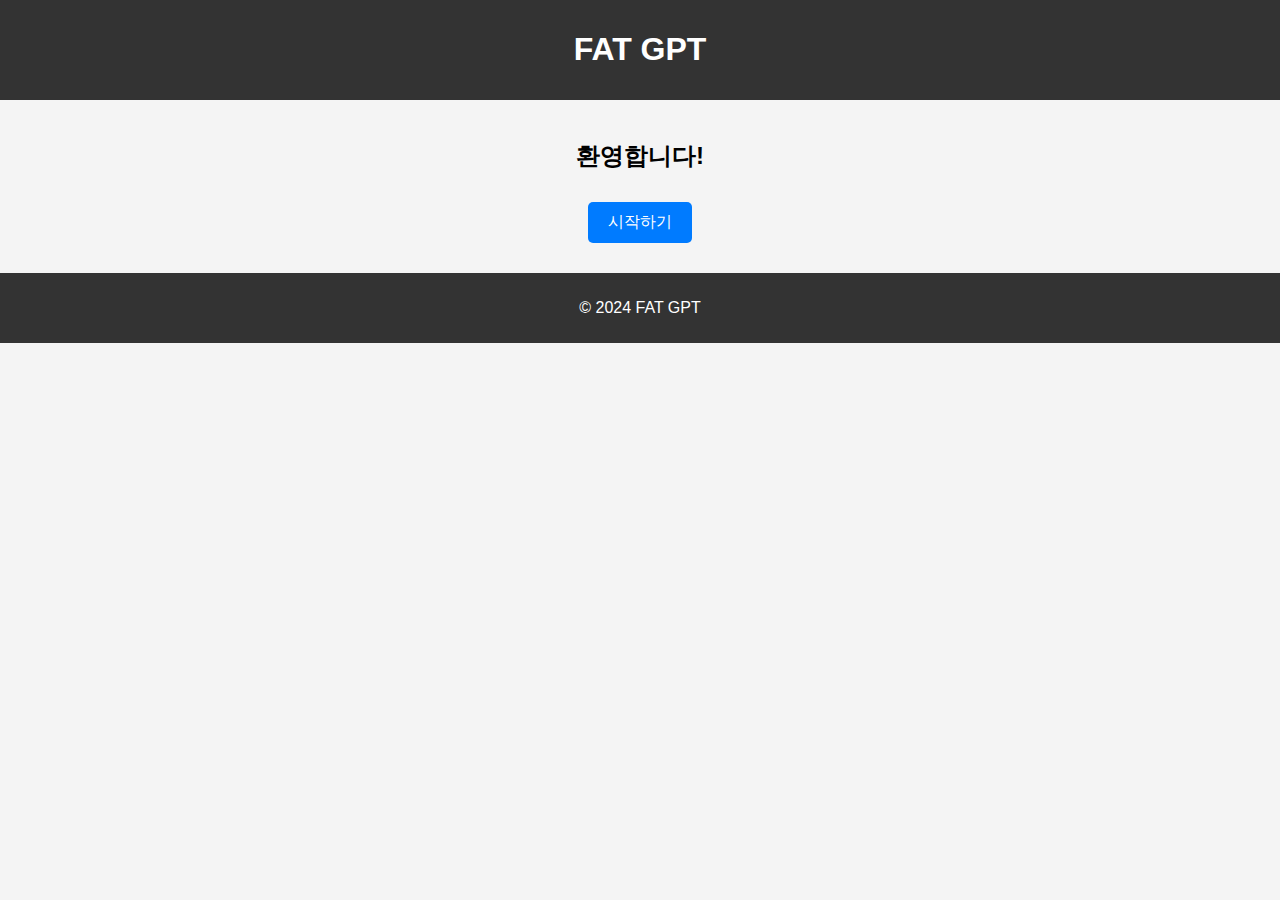
==== FatGPT/index.html @ 7adfd512 "Update and rename index.html to FatGPT/index.html" ====
<!DOCTYPE html>
<html lang="en">
<head>
    <meta charset="UTF-8">
    <meta name="viewport" content="width=device-width, initial-scale=1.0">
    <title>FAT GPT</title>
    <style>
        body {
            font-family: Arial, sans-serif;
            margin: 0;
            padding: 0;
            background-color: #f4f4f4;
        }
        header, footer {
            background-color: #333;
            color: white;
            text-align: center;
            padding: 10px 0;
        }
        main {
            padding: 20px;
            text-align: center;
        }
        a {
            display: inline-block;
            margin: 10px 0;
            padding: 10px 20px;
            background-color: #007BFF;
            color: white;
            text-decoration: none;
            border-radius: 5px;
        }
        a:hover {
            background-color: #0056b3;
        }
    </style>
</head>
<body>
    <header>
        <h1>FAT GPT</h1>
    </header>
    <main>
        <h2>환영합니다!</h2>
        <a href="login.html">시작하기</a>
    </main>
    <footer>
        <p>© 2024 FAT GPT</p>
    </footer>
</body>
</html>
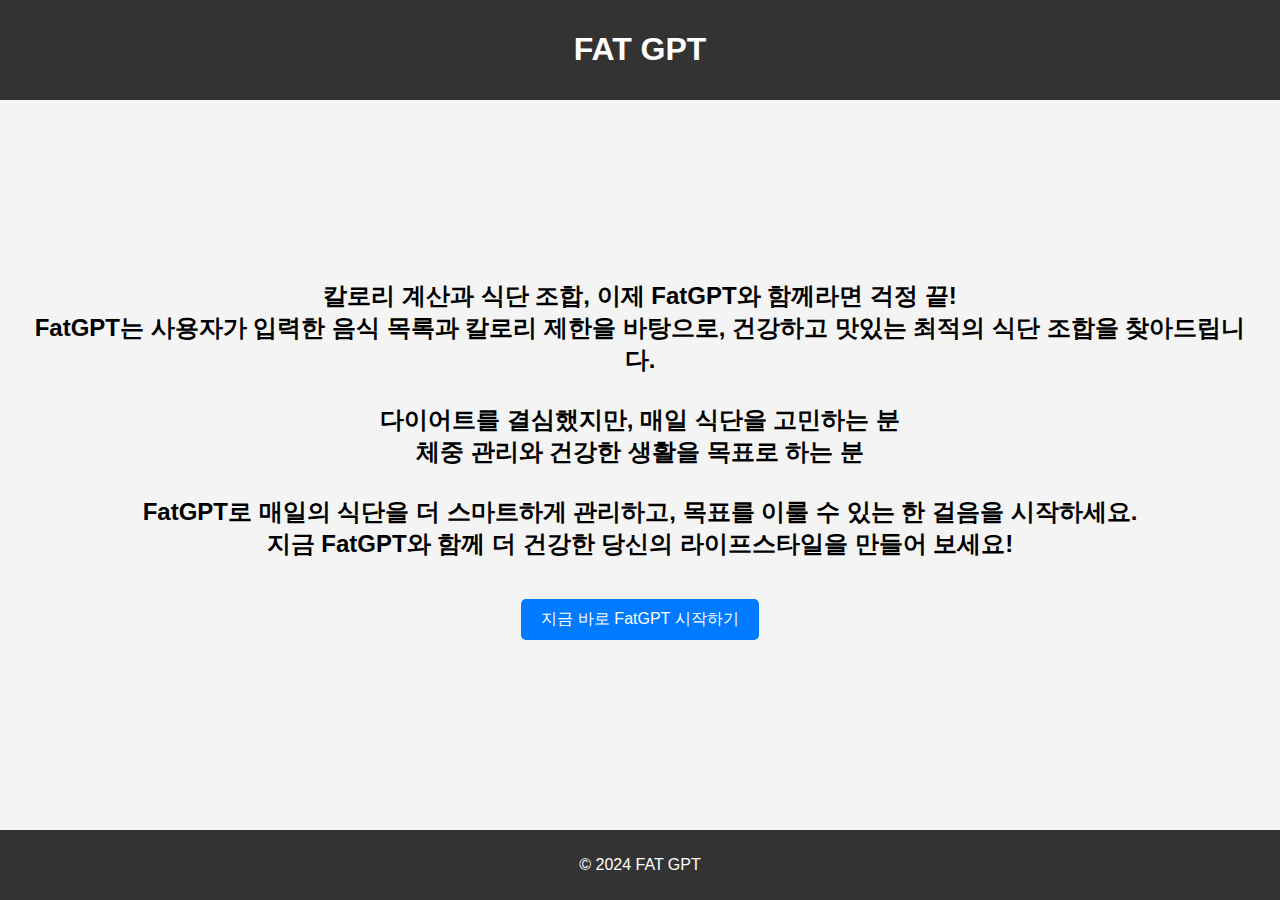
==== commit d9948896: "css 수정" ====
--- a/FatGPT/index.html
+++ b/FatGPT/index.html
@@ -4,44 +4,24 @@
     <meta charset="UTF-8">
     <meta name="viewport" content="width=device-width, initial-scale=1.0">
     <title>FAT GPT</title>
-    <style>
-        body {
-            font-family: Arial, sans-serif;
-            margin: 0;
-            padding: 0;
-            background-color: #f4f4f4;
-        }
-        header, footer {
-            background-color: #333;
-            color: white;
-            text-align: center;
-            padding: 10px 0;
-        }
-        main {
-            padding: 20px;
-            text-align: center;
-        }
-        a {
-            display: inline-block;
-            margin: 10px 0;
-            padding: 10px 20px;
-            background-color: #007BFF;
-            color: white;
-            text-decoration: none;
-            border-radius: 5px;
-        }
-        a:hover {
-            background-color: #0056b3;
-        }
-    </style>
+
+    <link rel="stylesheet" href="style.css">
 </head>
 <body>
     <header>
         <h1>FAT GPT</h1>
     </header>
     <main>
-        <h2>환영합니다!</h2>
-        <a href="login.html">시작하기</a>
+        <h2>칼로리 계산과 식단 조합, 이제 FatGPT와 함께라면 걱정 끝!<br>
+            FatGPT는 사용자가 입력한 음식 목록과 칼로리 제한을 바탕으로, 건강하고 맛있는 최적의 식단 조합을 찾아드립니다.<br>
+            <br>
+            다이어트를 결심했지만, 매일 식단을 고민하는 분<br>
+            체중 관리와 건강한 생활을 목표로 하는 분<br>
+            <br>
+            FatGPT로 매일의 식단을 더 스마트하게 관리하고, 목표를 이룰 수 있는 한 걸음을 시작하세요.<br>
+            지금 FatGPT와 함께 더 건강한 당신의 라이프스타일을 만들어 보세요!<br>
+        </h2>
+        <a href="login.html">지금 바로 FatGPT 시작하기</a>
     </main>
     <footer>
         <p>© 2024 FAT GPT</p>
--- a/FatGPT/style.css
+++ b/FatGPT/style.css
@@ -0,0 +1,83 @@
+/* style.css */
+
+
+body {
+    font-family: Arial, sans-serif;
+    margin: 0;
+    padding: 0;
+    background-color: #f4f4f4;
+    height: 100vh; /* 화면 높이를 채우기 위해 설정 */
+    display: flex;
+    flex-direction: column; /* 세로 방향으로 정렬 */
+    justify-content: space-between;
+}
+header, footer {
+    background-color: #333;
+    color: white;
+    text-align: center;
+    padding: 10px 0;
+    position: fixed;
+    left: 0;
+    width: 100%;
+    z-index: 1000;
+}
+header {
+    top: 0; /* 화면의 최상단 고정 */
+}
+footer {
+    bottom: 0; /* 화면의 최하단 고정 */
+}
+main {
+    flex: 1; /* 남은 공간을 채우도록 설정 */
+    display: flex; /* Flexbox 활성화 */
+    flex-direction: column; /* 세로 방향으로 정렬 */
+    justify-content: center; /* 수직 방향 가운데 정렬 */
+    align-items: center; /* 가로 방향 가운데 정렬 */
+    padding: 20px; /* 약간의 내부 여백 */
+    text-align: center;
+}
+a {
+    margin-top: 20px; /* 버튼을 h2와 분리하기 위해 상단 여백 추가 */
+    display: inline-block;
+    padding: 10px 20px;
+    background-color: #007BFF;
+    color: white;
+    text-decoration: none;
+    border-radius: 5px;
+}
+a:hover {
+    background-color: #0056b3;
+}
+
+/* login */
+
+.container {
+    background: white;
+    padding: 20px;
+    border-radius: 10px;
+    box-shadow: 0 4px 6px rgba(0, 0, 0, 0.1);
+    text-align: center;
+    width: 300px; /* 컨테이너의 넓이 설정 */
+}
+input {
+    display: block;
+    width: calc(100% - 20px); /* 컨테이너 크기에 맞게 조정 */
+    margin: 10px auto;
+    padding: 10px;
+    font-size: 16px;
+    border: 1px solid #ccc;
+    border-radius: 5px;
+}
+button {
+    width: 100%;
+    padding: 10px;
+    background-color: #007BFF;
+    color: white;
+    border: none;
+    border-radius: 5px;
+    cursor: pointer;
+    margin-top: 10px;
+}
+button:hover {
+    background-color: #0056b3;
+}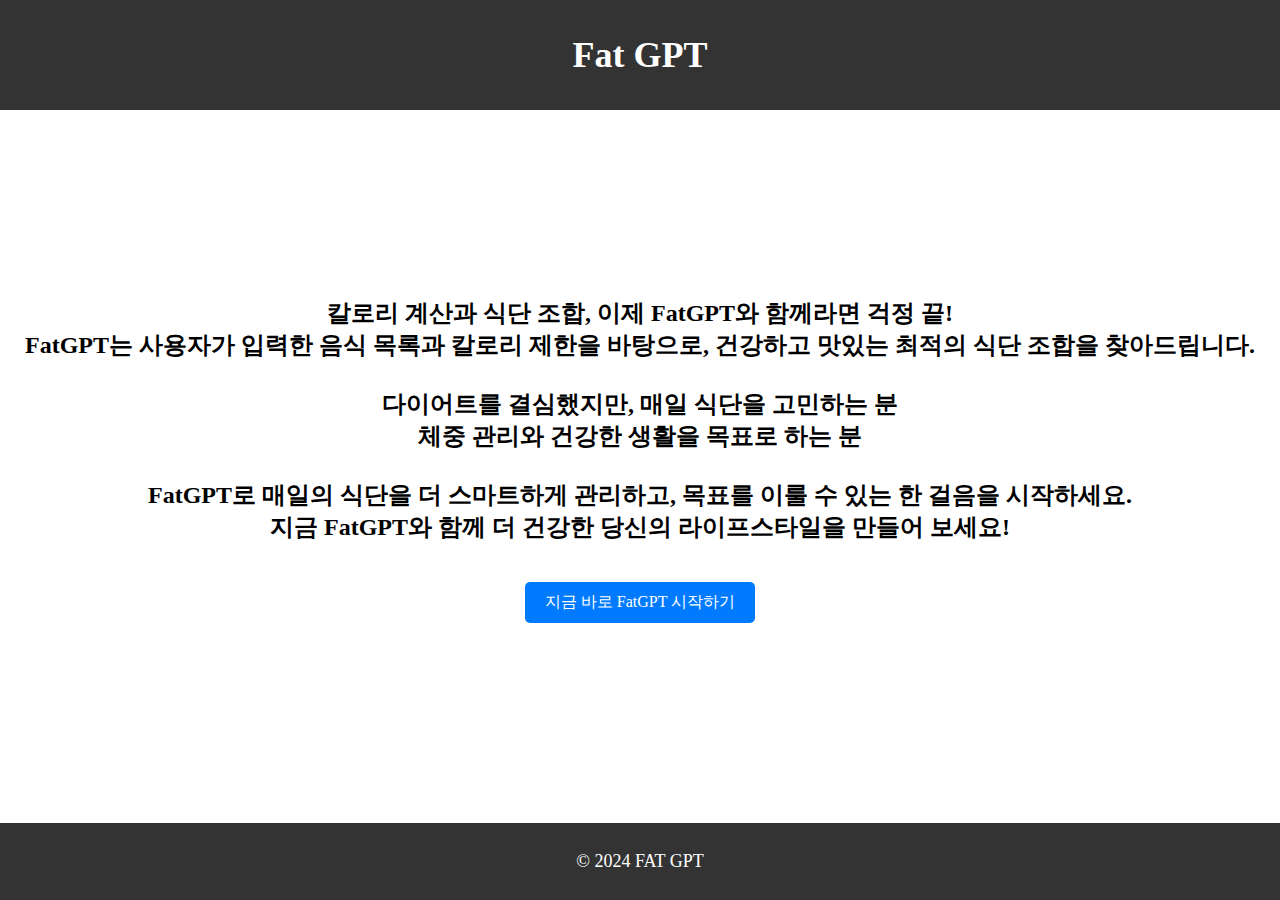
==== commit 24f4bad7: "css 수정" ====
--- a/FatGPT/index.html
+++ b/FatGPT/index.html
@@ -9,7 +9,7 @@
 </head>
 <body>
     <header>
-        <h1>FAT GPT</h1>
+        <h1>Fat GPT</h1>
     </header>
     <main>
         <h2>칼로리 계산과 식단 조합, 이제 FatGPT와 함께라면 걱정 끝!<br>
--- a/FatGPT/style.css
+++ b/FatGPT/style.css
@@ -1,15 +1,24 @@
 /* style.css */
 
 
-body {
-    font-family: Arial, sans-serif;
-    margin: 0;
-    padding: 0;
-    background-color: #f4f4f4;
-    height: 100vh; /* 화면 높이를 채우기 위해 설정 */
-    display: flex;
-    flex-direction: column; /* 세로 방향으로 정렬 */
-    justify-content: space-between;
+html, body {
+    height: 100%; /* 화면 전체 높이 사용 */
+    width: 100%;
+    margin: 0; /* 기본 여백 제거 */
+    display: flex; /* flexbox 적용 */
+    justify-content: center; /* 가로 중앙 정렬 */
+    align-items: center; /* 세로 중앙 정렬 */
+}
+
+/* container 스타일 */
+.container {
+    background-color: white; /* 배경을 흰색으로 */
+    padding: 20px;
+    border-radius: 10px;
+    box-shadow: 0 4px 8px rgba(0, 0, 0, 0.8); /* 그림자 효과 */
+    width: 100%;
+    max-width: 400px; /* 최대 너비 설정 */
+    text-align: center;
 }
 header, footer {
     background-color: #333;
@@ -20,6 +29,7 @@
     left: 0;
     width: 100%;
     z-index: 1000;
+    font-size: 18px; /* 글자 크기 설정 */
 }
 header {
     top: 0; /* 화면의 최상단 고정 */
@@ -34,6 +44,8 @@
     justify-content: center; /* 수직 방향 가운데 정렬 */
     align-items: center; /* 가로 방향 가운데 정렬 */
     padding: 20px; /* 약간의 내부 여백 */
+    padding-top: 60px;  /* header 높이에 맞춰 padding 추가 */
+    padding-bottom: 60px;  /* footer 높이에 맞춰 padding 추가 */
     text-align: center;
 }
 a {
@@ -51,14 +63,8 @@
 
 /* login */
 
-.container {
-    background: white;
-    padding: 20px;
-    border-radius: 10px;
-    box-shadow: 0 4px 6px rgba(0, 0, 0, 0.1);
-    text-align: center;
-    width: 300px; /* 컨테이너의 넓이 설정 */
-}
+
+
 input {
     display: block;
     width: calc(100% - 20px); /* 컨테이너 크기에 맞게 조정 */
@@ -80,4 +86,106 @@
 }
 button:hover {
     background-color: #0056b3;
+}
+
+/*bmi*/
+
+
+label {
+    display: block;
+    margin-top: 10px;
+    font-size: 14px;
+    color: #555;
+}
+
+input {
+    width: 100%;
+    padding: 8px;
+    margin-top: 5px;
+    border: 1px solid #ccc;
+    border-radius: 5px;
+    box-sizing: border-box;
+}
+
+.bmi-bar-container {
+    position: relative;
+    width: 100%;
+    height: 30px;
+    background-color: #f4f4f4;
+    border-radius: 5px;
+    margin-top: 30px;
+    overflow: hidden;
+}
+
+.bmi-range {
+    position: absolute;
+    height: 100%;
+    top: 0;
+}
+
+.underweight {
+    background-color: rgb(135, 206, 250);
+    width: calc((18.5 / 40) * 100%);
+}
+
+.normal {
+    background-color: rgb(144, 238, 144);
+    left: calc((18.5 / 40) * 100%);
+    width: calc(((23 - 18.5) / 40) * 100%);
+}
+
+.overweight {
+    background-color: rgba(255, 231, 153, 0.925);
+    left: calc((23 / 40) * 100%);
+    width: calc(((25 - 23) / 40) * 100%);
+}
+
+.obese {
+    background-color: rgba(255, 99, 71, 0.801);
+    left: calc((25 / 40) * 100%);
+    width: calc((15 / 40) * 100%);
+}
+
+.bmi-indicator {
+    position: absolute;
+    top: -10px;
+    width: 2px;
+    height: 50px;
+    background-color: black;
+}
+
+.bmi-label {
+    position: absolute;
+    top: -25px;
+    font-size: 12px;
+    color: #333;
+    text-align: center;
+    background-color: #f4f4f4;
+    padding: 2px 4px;
+    border-radius: 3px;
+    box-shadow: 0px 0px 2px rgba(0, 0, 0, 0.2);
+    transform: translateX(-50%);
+}
+
+.bmi-result {
+    margin-top: 20px;
+    text-align: left;
+    font-size: 14px;
+    color: #555;
+}
+
+.recommend-button {
+    margin-top: 20px;
+    padding: 10px 20px;
+    background-color: #28a745;
+    color: white;
+    border: none;
+    border-radius: 5px;
+    cursor: pointer;
+    text-decoration: none;
+    display: inline-block;
+}
+
+.recommend-button:hover {
+    background-color: #218838;
 }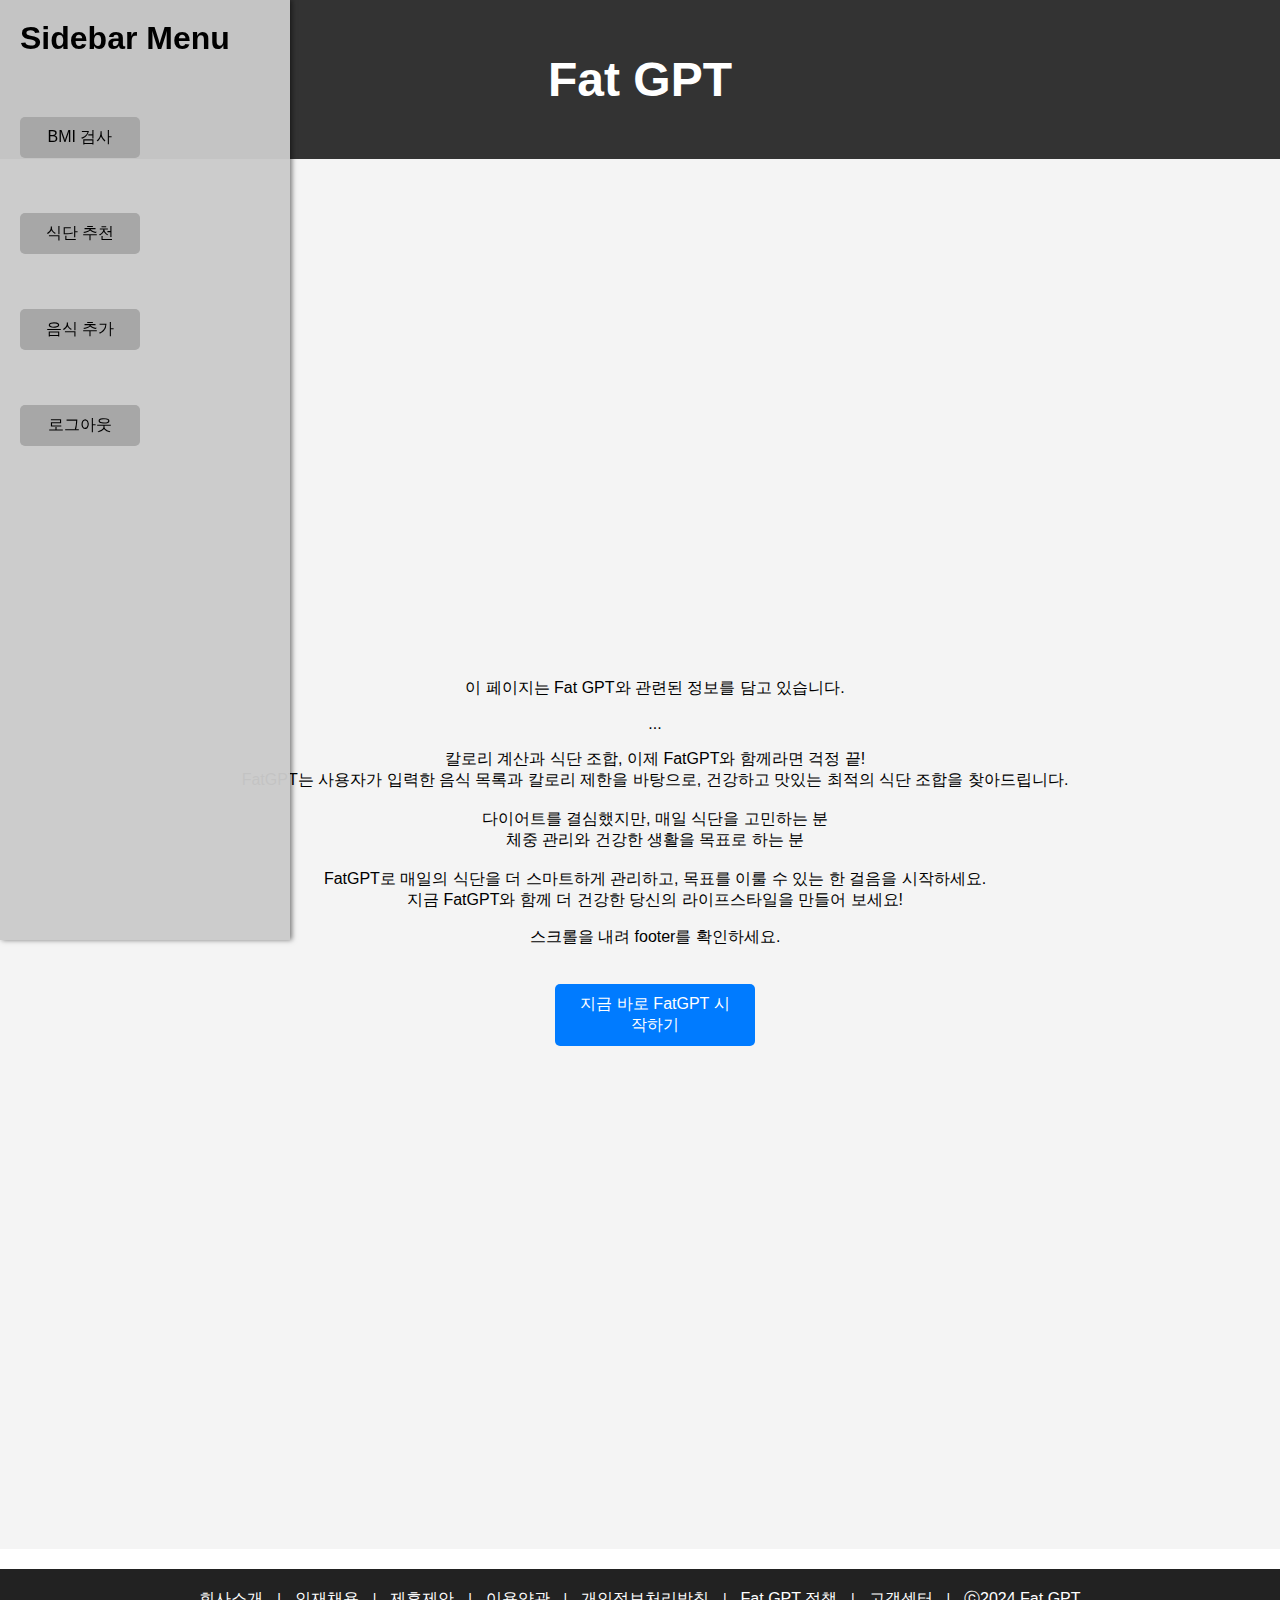
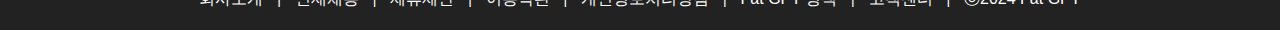
==== commit c0a92e70: "css 수정" ====
--- a/FatGPT/index.html
+++ b/FatGPT/index.html
@@ -8,11 +8,25 @@
     <link rel="stylesheet" href="style.css">
 </head>
 <body>
+    <!-- 사이드바 -->
+    <div class="sidebar">
+        <h2>Sidebar Menu</h2>
+        <ul>
+            <li><a href="bmi.html">BMI 검사</a></li>
+            <li><a href="menu.html">식단 추천</a></li>
+            <li><a href="add.html">음식 추가</a></li>
+            <li><a href="login.html">로그아웃</a></li>
+        </ul>
+    </div>
+
     <header>
         <h1>Fat GPT</h1>
     </header>
     <main>
-        <h2>칼로리 계산과 식단 조합, 이제 FatGPT와 함께라면 걱정 끝!<br>
+        <div class="content">
+            <p>이 페이지는 Fat GPT와 관련된 정보를 담고 있습니다.</p>
+            <p>...</p>
+            칼로리 계산과 식단 조합, 이제 FatGPT와 함께라면 걱정 끝!<br>
             FatGPT는 사용자가 입력한 음식 목록과 칼로리 제한을 바탕으로, 건강하고 맛있는 최적의 식단 조합을 찾아드립니다.<br>
             <br>
             다이어트를 결심했지만, 매일 식단을 고민하는 분<br>
@@ -20,11 +34,21 @@
             <br>
             FatGPT로 매일의 식단을 더 스마트하게 관리하고, 목표를 이룰 수 있는 한 걸음을 시작하세요.<br>
             지금 FatGPT와 함께 더 건강한 당신의 라이프스타일을 만들어 보세요!<br>
-        </h2>
-        <a href="login.html">지금 바로 FatGPT 시작하기</a>
+            <p>스크롤을 내려 footer를 확인하세요.</p>
+
+            <a href="login.html">지금 바로 FatGPT 시작하기</a>
+        </div>
+        
     </main>
     <footer>
-        <p>© 2024 FAT GPT</p>
+        <a href="#">회사소개</a> | 
+        <a href="#">인재채용</a> | 
+        <a href="#">제휴제안</a> | 
+        <a href="#">이용약관</a> | 
+        <a href="#">개인정보처리방침</a> | 
+        <a href="#">Fat GPT 정책</a> | 
+        <a href="#">고객센터</a> | 
+        <a href="#">ⓒ2024 Fat GPT</a>
     </footer>
 </body>
 </html>
--- a/FatGPT/style.css
+++ b/FatGPT/style.css
@@ -1,54 +1,26 @@
 /* style.css */
 
-
-html, body {
-    height: 100%; /* 화면 전체 높이 사용 */
-    width: 100%;
-    margin: 0; /* 기본 여백 제거 */
-    display: flex; /* flexbox 적용 */
-    justify-content: center; /* 가로 중앙 정렬 */
-    align-items: center; /* 세로 중앙 정렬 */
-}
-
-/* container 스타일 */
-.container {
-    background-color: white; /* 배경을 흰색으로 */
-    padding: 20px;
-    border-radius: 10px;
-    box-shadow: 0 4px 8px rgba(0, 0, 0, 0.8); /* 그림자 효과 */
-    width: 100%;
-    max-width: 400px; /* 최대 너비 설정 */
-    text-align: center;
-}
-header, footer {
+body, html {
+    margin: 0;
+    padding: 0;
+    font-family: Arial, sans-serif;
+}
+
+header {
     background-color: #333;
     color: white;
-    text-align: center;
-    padding: 10px 0;
-    position: fixed;
-    left: 0;
-    width: 100%;
-    z-index: 1000;
-    font-size: 18px; /* 글자 크기 설정 */
-}
-header {
-    top: 0; /* 화면의 최상단 고정 */
-}
-footer {
-    bottom: 0; /* 화면의 최하단 고정 */
-}
+    padding: 20px;
+    text-align: center;
+    font-size: 24px;
+}
+
 main {
-    flex: 1; /* 남은 공간을 채우도록 설정 */
-    display: flex; /* Flexbox 활성화 */
-    flex-direction: column; /* 세로 방향으로 정렬 */
-    justify-content: center; /* 수직 방향 가운데 정렬 */
-    align-items: center; /* 가로 방향 가운데 정렬 */
-    padding: 20px; /* 약간의 내부 여백 */
-    padding-top: 60px;  /* header 높이에 맞춰 padding 추가 */
-    padding-bottom: 60px;  /* footer 높이에 맞춰 padding 추가 */
-    text-align: center;
-}
-a {
+    min-height: 150vh; /* 충분히 긴 컨텐츠 영역 확보 */
+    padding: 20px;
+    background-color: #f4f4f4;
+}
+
+.content a {
     margin-top: 20px; /* 버튼을 h2와 분리하기 위해 상단 여백 추가 */
     display: inline-block;
     padding: 10px 20px;
@@ -56,10 +28,71 @@
     color: white;
     text-decoration: none;
     border-radius: 5px;
-}
-a:hover {
+    max-width: 200px; /* 버튼의 최대 너비 제한 */
+    width: 60%; /* 자동으로 너비 설정 */
+    box-sizing: border-box; /* 패딩을 포함한 너비 계산 */
+}
+
+.content a:hover {
     background-color: #0056b3;
 }
+
+footer {
+    background-color: #222;
+    color: white;
+    text-align: center;
+    padding: 20px;
+    font-size: 14px;
+    margin-top: 20px; /* 위 컨텐츠와 간격 추가 */
+}
+
+footer a {
+    text-decoration: none; /* 기본 밑줄 제거 */
+    color: #ffffff; /* 텍스트 색상 (원하는 색으로 설정) */
+    font-size: 16px; /* 폰트 크기 */
+    padding: 5px 10px; /* 패딩 추가 */
+}
+
+footer a:hover {
+    text-decoration: underline; /* 마우스를 올리면 밑줄 추가 */
+}
+
+.container {
+    background-color: white;
+    padding: 20px;
+    border-radius: 10px;
+    box-shadow: 0 4px 8px rgba(0, 0, 0, 0.8);
+    width: 100%;
+    max-width: 400px;
+    max-height: 500px;
+    text-align: center;
+    margin-top: 60px; /* header 높이만큼 여백 추가 */
+    margin-bottom: 60px; /* footer 높이만큼 여백 추가 */
+}
+
+main {
+    flex: 1;
+    display: flex;
+    flex-direction: column;
+    justify-content: center;
+    align-items: center;
+    padding: 20px;
+    text-align: center;
+}
+
+/* Container */
+.container {
+    background-color: white;
+    padding: 20px;
+    border-radius: 10px;
+    box-shadow: 0 4px 8px rgba(0, 0, 0, 0.1);
+    width: 100%;
+    max-width: 400px;
+    text-align: center;
+    margin: 60px auto 80px auto; /* 위 여백 추가 (header 높이만큼), 아래 여백 (footer 높이만큼) */
+}
+
+
 
 /* login */
 
@@ -188,4 +221,72 @@
 
 .recommend-button:hover {
     background-color: #218838;
+}
+
+/* sidebar */
+
+/* 사이드바 기본 스타일 */
+.sidebar {
+    position: fixed;
+    top: 0;
+    left: -250px; /* 기본적으로 숨겨진 상태 */
+    width: 250px;
+    height: 100%;
+    background: #cacacaf6;
+    color: rgb(255, 255, 255);
+    transition: left 0.3s ease; /* 부드러운 애니메이션 */
+    overflow-y: auto;
+    padding: 20px;
+    box-shadow: 2px 0 5px rgba(0, 0, 0, 0.5);
+}
+
+/* 마우스를 올리면 사이드바 표시 */
+.sidebar:hover {
+    left: 0; /* 화면에 표시 */
+}
+
+/* 사이드바 안의 내용 스타일 */
+.sidebar h2 {
+    color:rgb(0, 0, 0);
+    margin: 0 0 20px;
+    font-size: 32px;
+}
+
+.sidebar ul {
+    list-style: none;
+    padding: 0;
+}
+
+.sidebar ul li {
+    margin-bottom: 15px;
+}
+
+.sidebar ul li a {
+    color: rgb(0, 0, 0);
+    text-decoration: none;
+}
+
+.sidebar ul li a:hover {
+    text-decoration: underline;
+}
+
+/* 메인 콘텐츠를 왼쪽으로 약간 띄워서 사이드바 접근 가능 */
+.content {
+    margin-left: 30px; /* 사이드바 접근 공간 확보 */
+    padding: 20px;
+}
+
+.sidebar a {
+    margin-top: 40px; /* 버튼을 h2와 분리하기 위해 상단 여백 추가 */
+    display: inline-block;
+    padding: 10px 20px;
+    background-color: #a7a7a7;
+    color: white;
+    text-decoration: none;
+    border-radius: 5px;
+    width: 80px;
+    text-align:center;
+}
+.sidebar a:hover {
+    background-color: #8f8f8f;
 }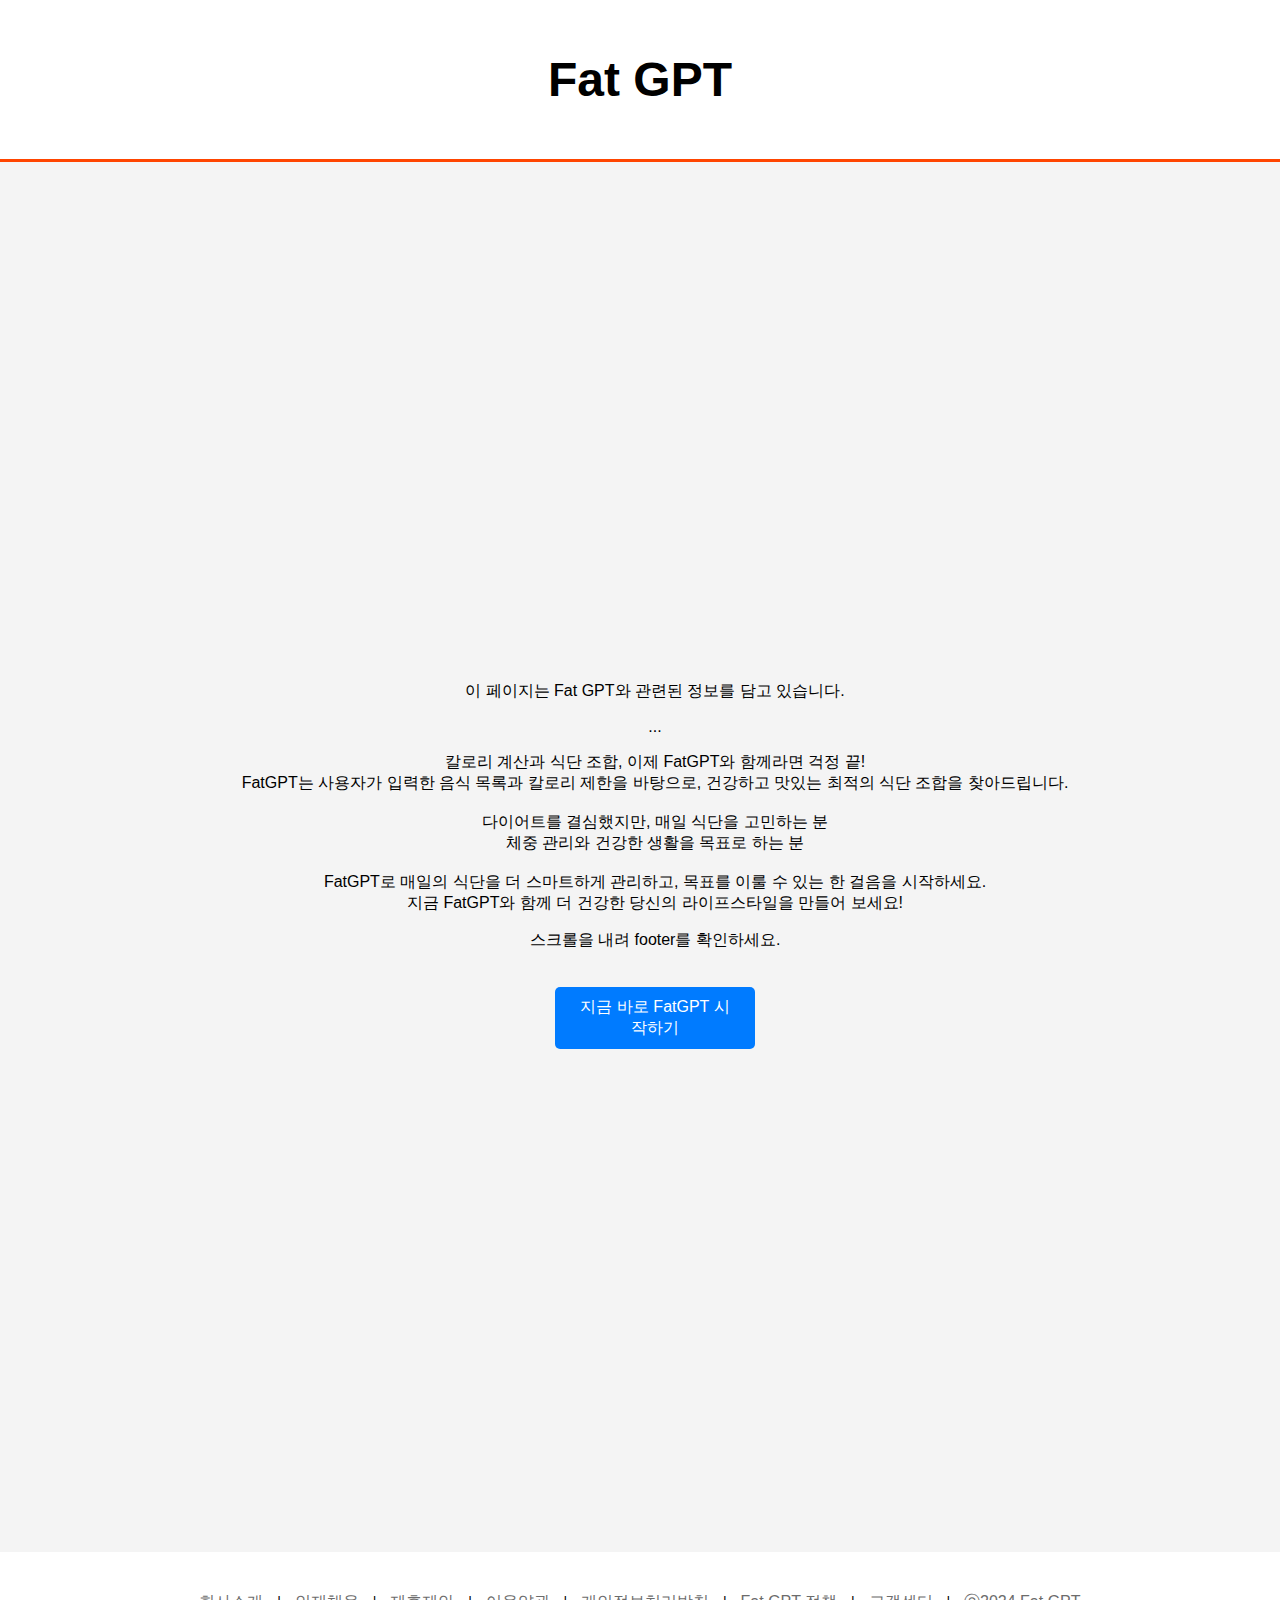
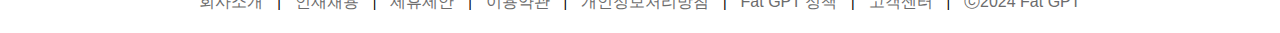
==== commit 5d776f20: "css" ====
--- a/FatGPT/index.html
+++ b/FatGPT/index.html
@@ -8,17 +8,6 @@
     <link rel="stylesheet" href="style.css">
 </head>
 <body>
-    <!-- 사이드바 -->
-    <div class="sidebar">
-        <h2>Sidebar Menu</h2>
-        <ul>
-            <li><a href="bmi.html">BMI 검사</a></li>
-            <li><a href="menu.html">식단 추천</a></li>
-            <li><a href="add.html">음식 추가</a></li>
-            <li><a href="login.html">로그아웃</a></li>
-        </ul>
-    </div>
-
     <header>
         <h1>Fat GPT</h1>
     </header>
--- a/FatGPT/style.css
+++ b/FatGPT/style.css
@@ -7,11 +7,10 @@
 }
 
 header {
-    background-color: #333;
-    color: white;
     padding: 20px;
     text-align: center;
     font-size: 24px;
+    border-bottom: 3px solid #FF4500; /* 다홍색(OrangeRed)의 가로줄 */
 }
 
 main {
@@ -38,8 +37,6 @@
 }
 
 footer {
-    background-color: #222;
-    color: white;
     text-align: center;
     padding: 20px;
     font-size: 14px;
@@ -48,7 +45,7 @@
 
 footer a {
     text-decoration: none; /* 기본 밑줄 제거 */
-    color: #ffffff; /* 텍스트 색상 (원하는 색으로 설정) */
+    color: #6c6c6c; /* 텍스트 색상 (원하는 색으로 설정) */
     font-size: 16px; /* 폰트 크기 */
     padding: 5px 10px; /* 패딩 추가 */
 }
